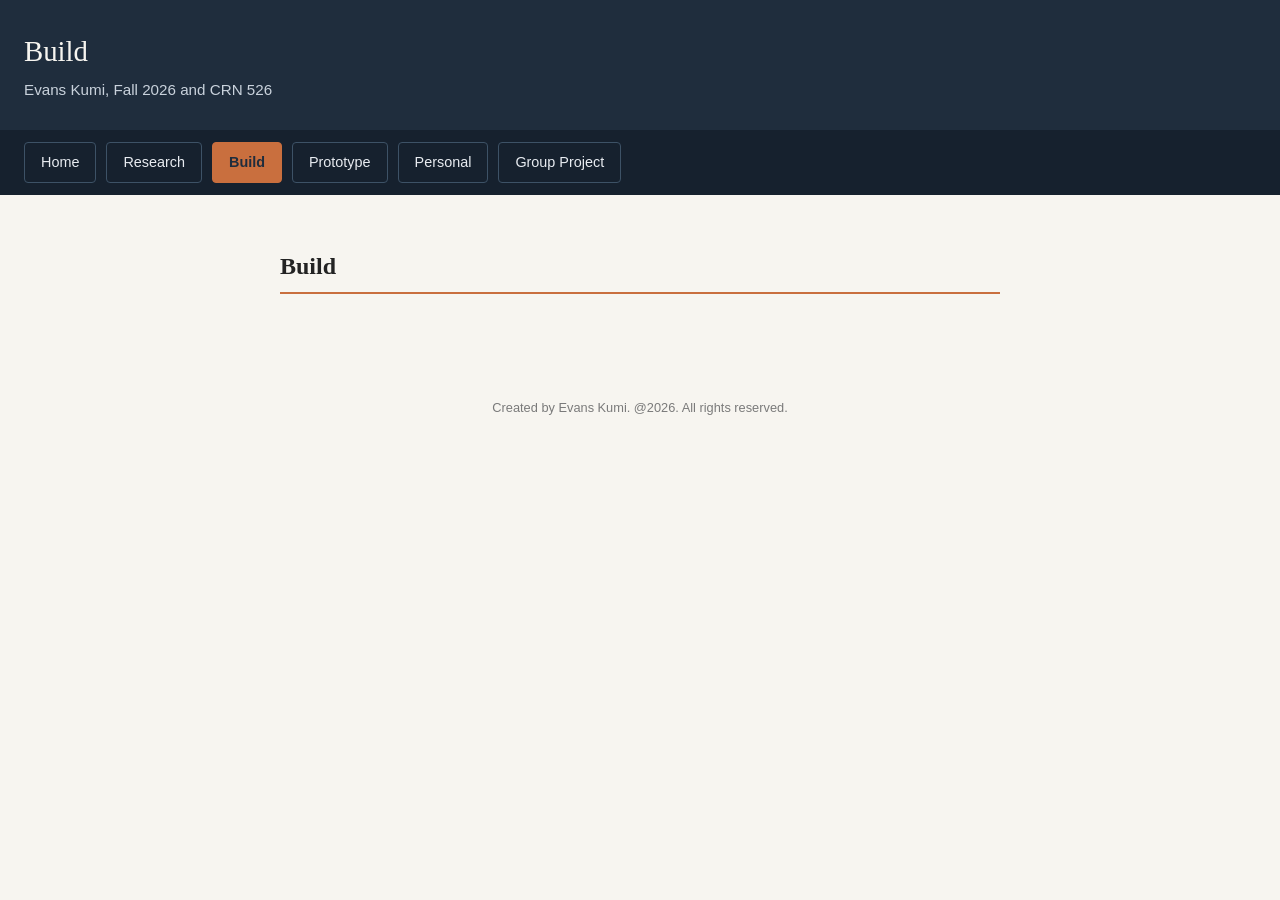
==== build.html @ ce52645a "first commit" ====
<!DOCTYPE html>
<html lang="en">
<head>
  <meta charset="UTF-8">
  <title>Evans' Notebook</title>
  <link rel="stylesheet" type="text/css" href="style.css">
</head>
<body>

  <header>
    <h1>Build</h1>
    <p>Evans Kumi, Fall 2026 and CRN 526</p>

  </header>

  <nav class="notebook-nav">
    <a href="index.html" >Home</a>
    <a href="research.html">Research</a>
    <a href="build.html" class="current">Build</a>
    <a href="prototype.html">Prototype</a>
    <a href="personal.html">Personal</a>
    <a href="groupproject.html">Group Project</a>
  </nav>

 

  <main>
    <h2>Build</h2>
  </main> 
  <footer>
    Created by Evans Kumi. @2026. All rights reserved.
  </footer>

</body>
</html>
---- style.css ----
body {
  margin: 0;
  padding: 0;
  background-color: #f7f5f0;
  color: #232323;
  font-family: Georgia, "Times New Roman", serif;
  line-height: 1.6;
}

header {
  background-color: #1f2d3d;
  color: #f7f5f0;
  padding: 28px 24px;
}

header h1 {
  margin: 0 0 4px 0;
  font-size: 1.8rem;
  font-weight: normal;
}

header p {
  margin: 0;
  font-size: 0.95rem;
  color: #c9d2dc;
  font-family: Arial, Helvetica, sans-serif;
}

nav.notebook-nav {
  background-color: #16212e;
  padding: 12px 24px;
  display: flex;
  flex-wrap: wrap;
  gap: 10px;
}

nav.notebook-nav a {
  display: inline-block;
  padding: 8px 16px;
  border: 1px solid #3d5266;
  border-radius: 4px;
  color: #e8ecf1;
  text-decoration: none;
  font-family: Arial, Helvetica, sans-serif;
  font-size: 0.9rem;
}

nav.notebook-nav a:hover,
nav.notebook-nav a:focus {
  background-color: #3d5266;
}

nav.notebook-nav a.current {
  background-color: #c96f3e;
  border-color: #c96f3e;
  color: #1f2d3d;
  font-weight: bold;
}

main {
  max-width: 720px;
  margin: 0 auto;
  padding: 32px 24px 64px 24px;
}

main h2 {
  border-bottom: 2px solid #c96f3e;
  padding-bottom: 6px;
}

.placeholder {
  background-color: #eee9de;
  border: 1px dashed #b7ac96;
  padding: 16px;
  font-family: Arial, Helvetica, sans-serif;
  font-size: 0.9rem;
  color: #5b5545;
}

.avatar {
  border-radius: 50%;
  width: 160px;
  height: 160px;
  object-fit: cover;
  border: 3px solid #c96f3e;
  display: block;
  margin: 0 auto;
}

footer {
  text-align: center;
  padding: 20px;
  font-family: Arial, Helvetica, sans-serif;
  font-size: 0.8rem;
  color: #7a7a7a;
}
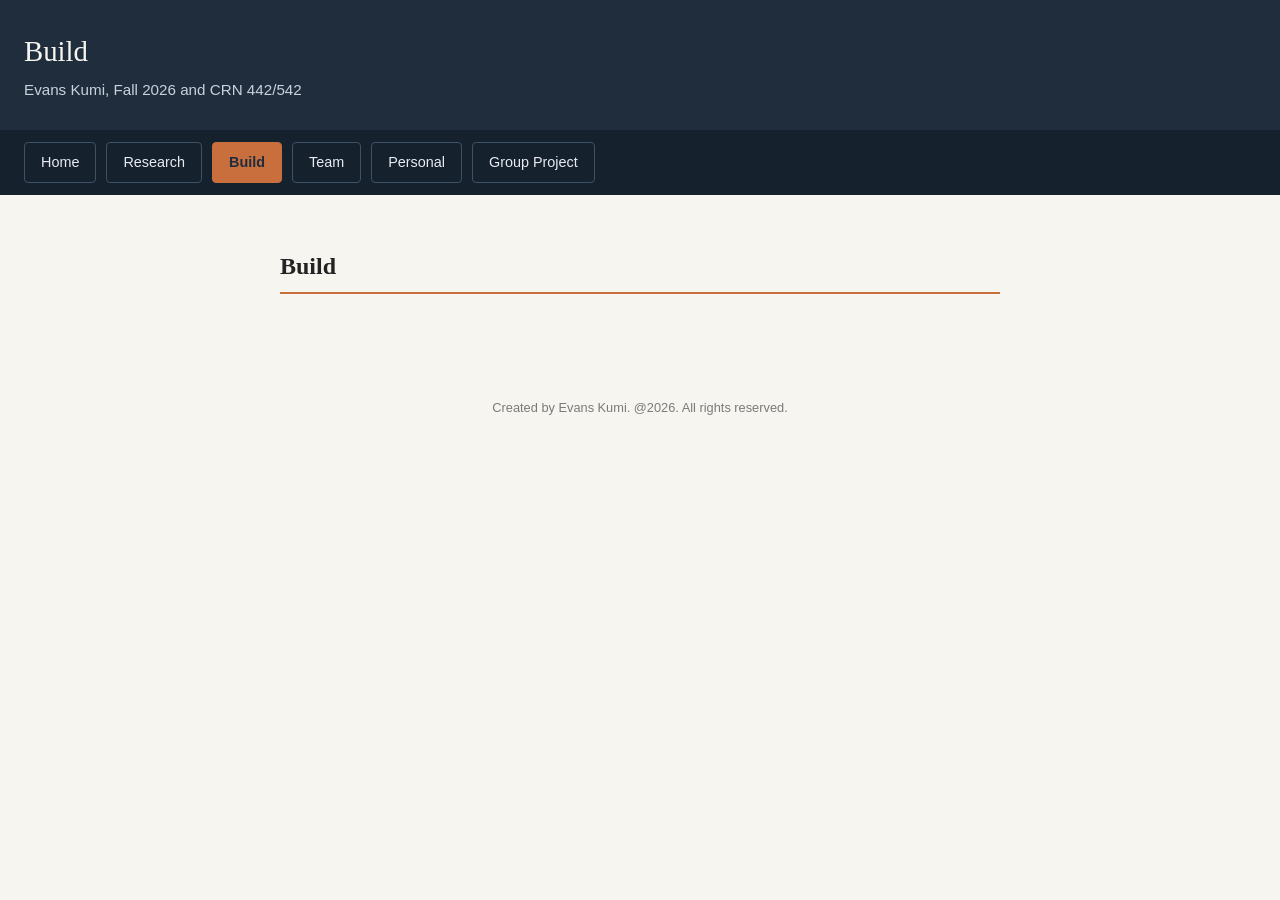
==== commit 3a4ea071: "adding team in place of prototype" ====
--- a/build.html
+++ b/build.html
@@ -9,7 +9,7 @@
 
   <header>
     <h1>Build</h1>
-    <p>Evans Kumi, Fall 2026 and CRN 526</p>
+    <p>Evans Kumi, Fall 2026 and CRN 442/542</p>
 
   </header>
 
@@ -17,7 +17,7 @@
     <a href="index.html" >Home</a>
     <a href="research.html">Research</a>
     <a href="build.html" class="current">Build</a>
-    <a href="prototype.html">Prototype</a>
+    <a href="team.html">Team</a>
     <a href="personal.html">Personal</a>
     <a href="groupproject.html">Group Project</a>
   </nav>
